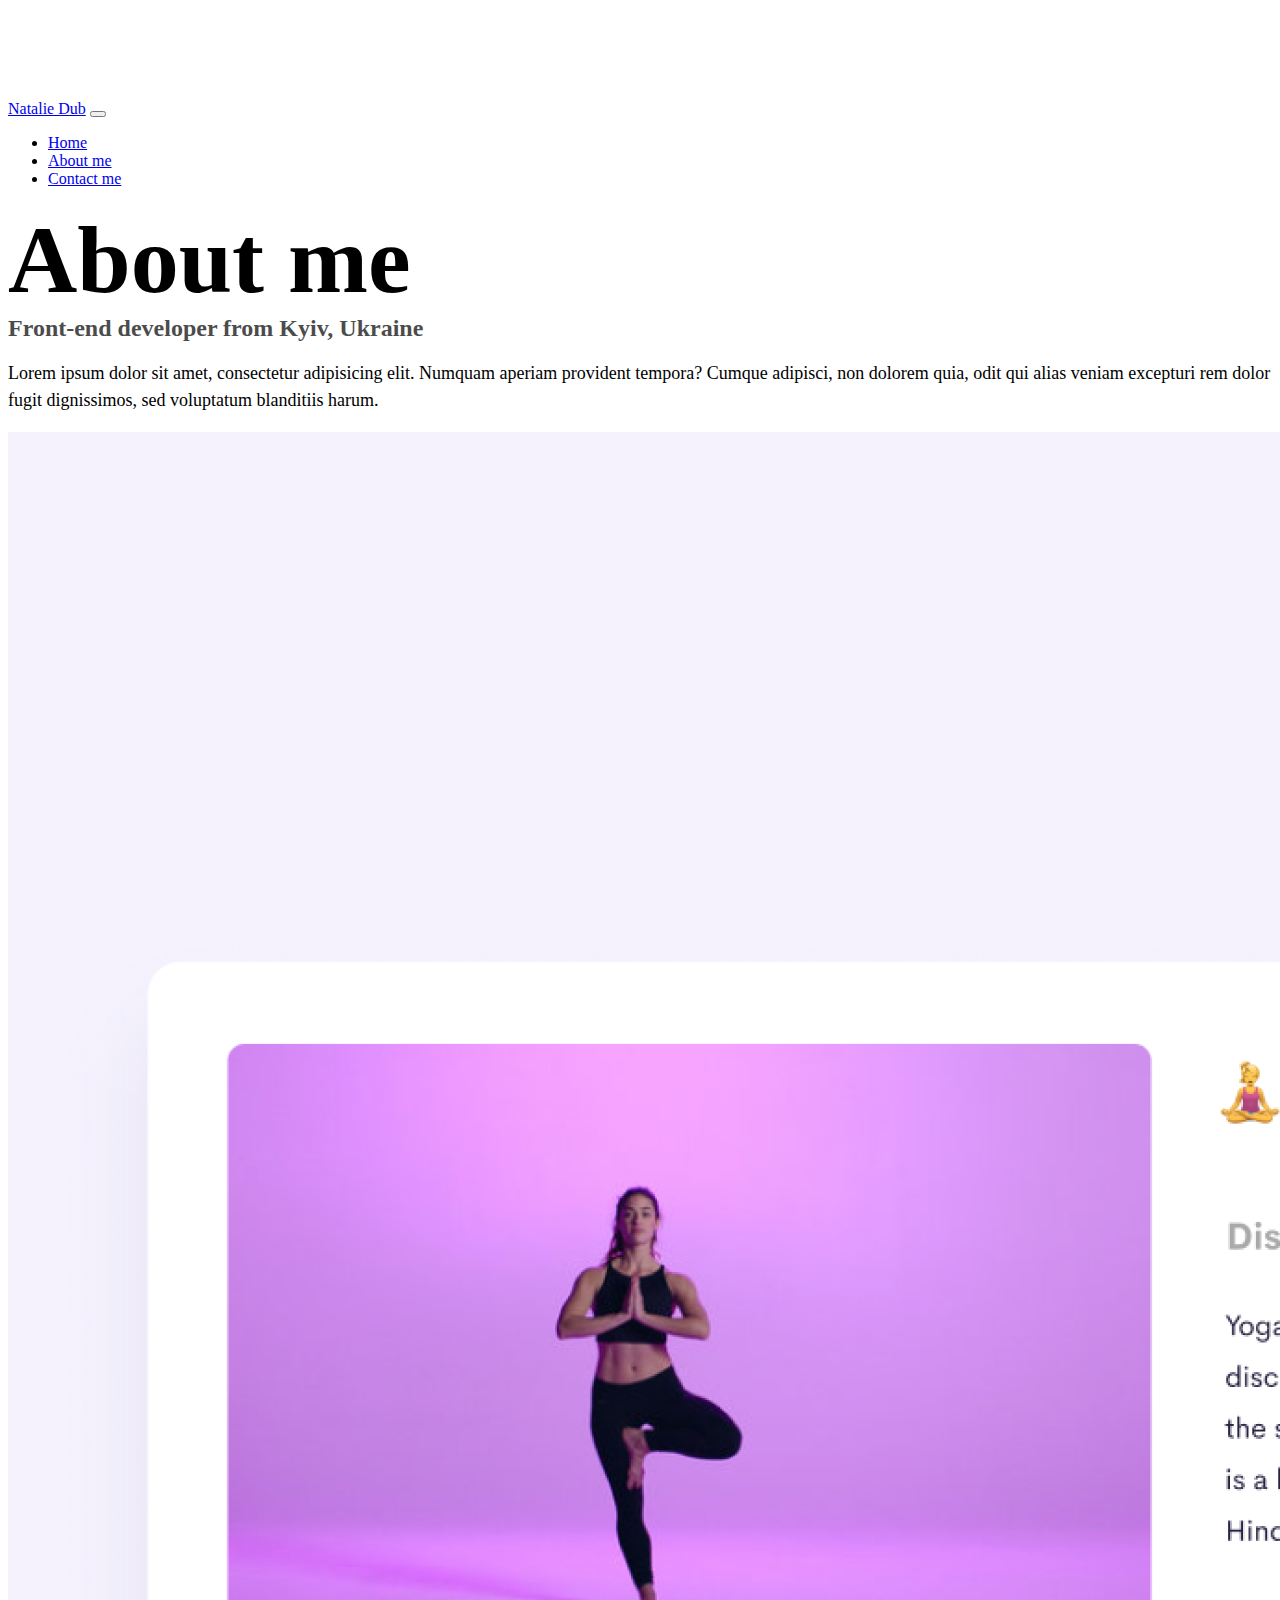
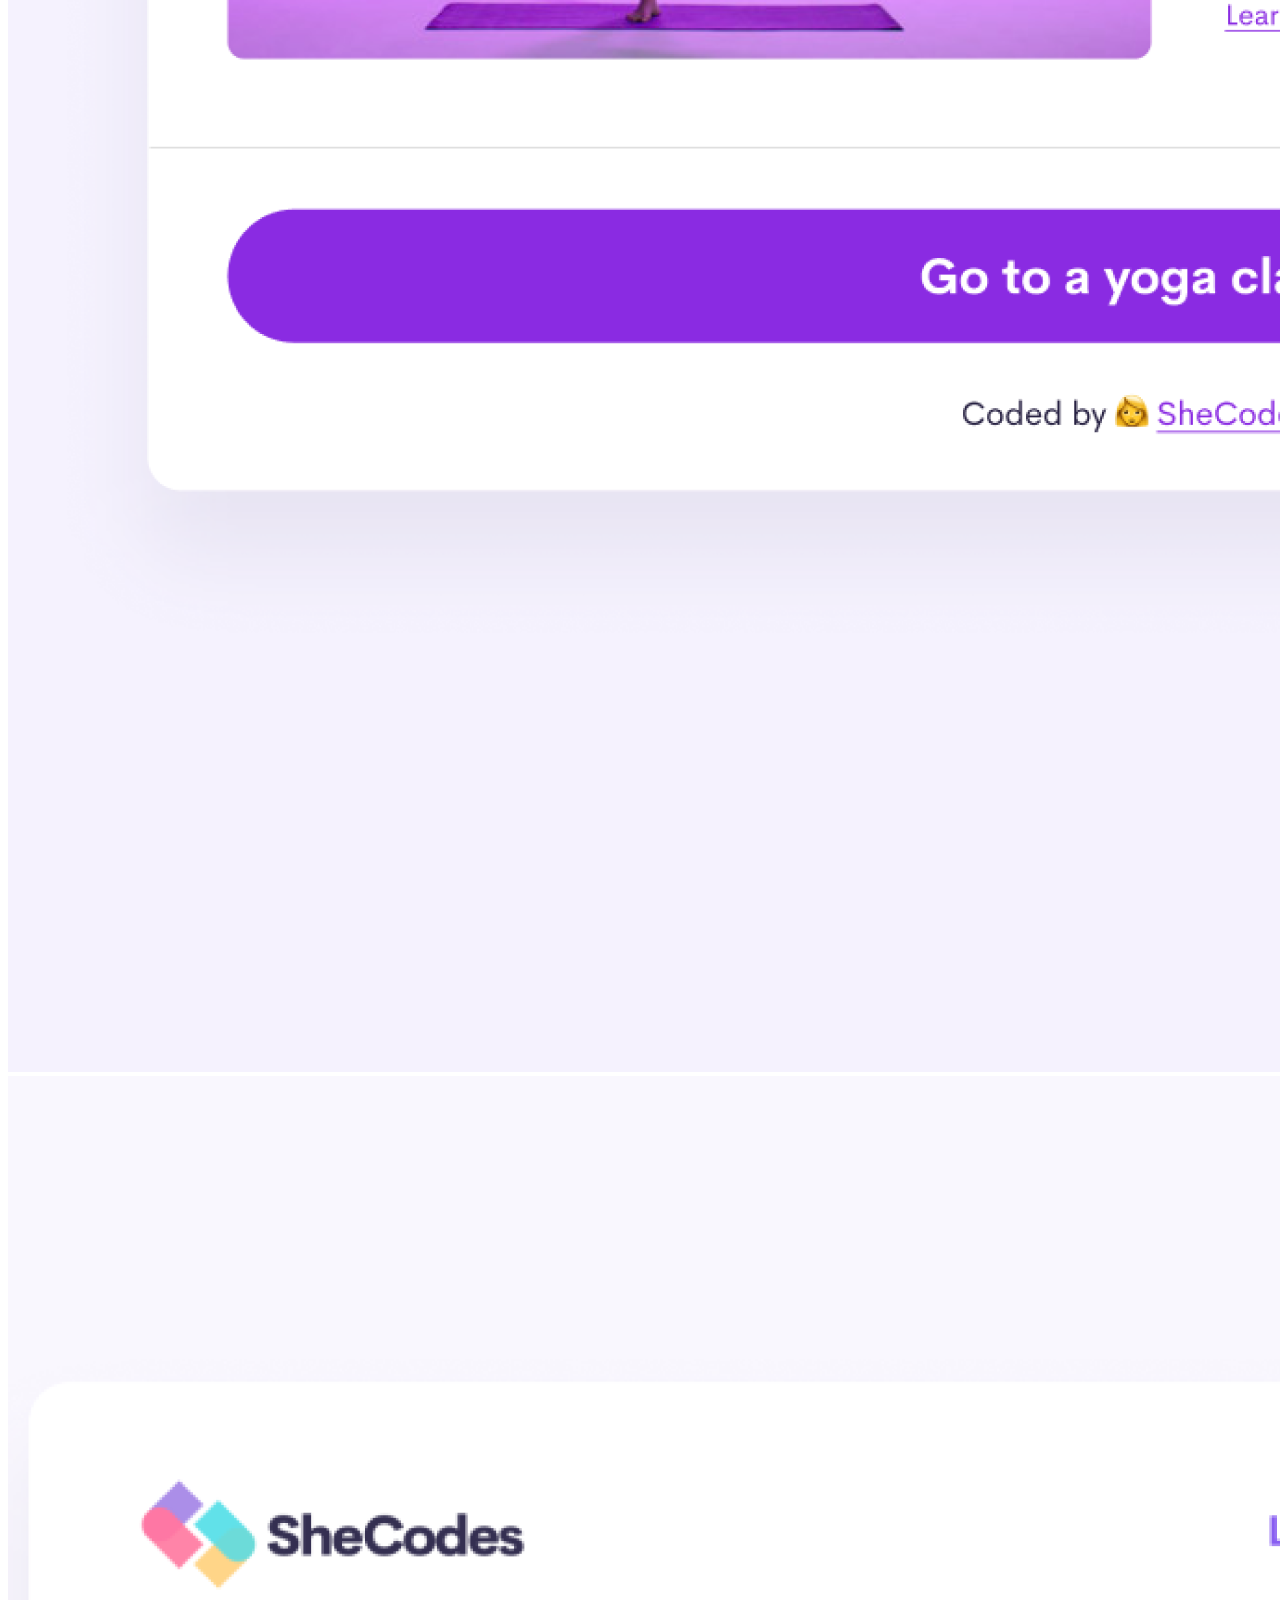
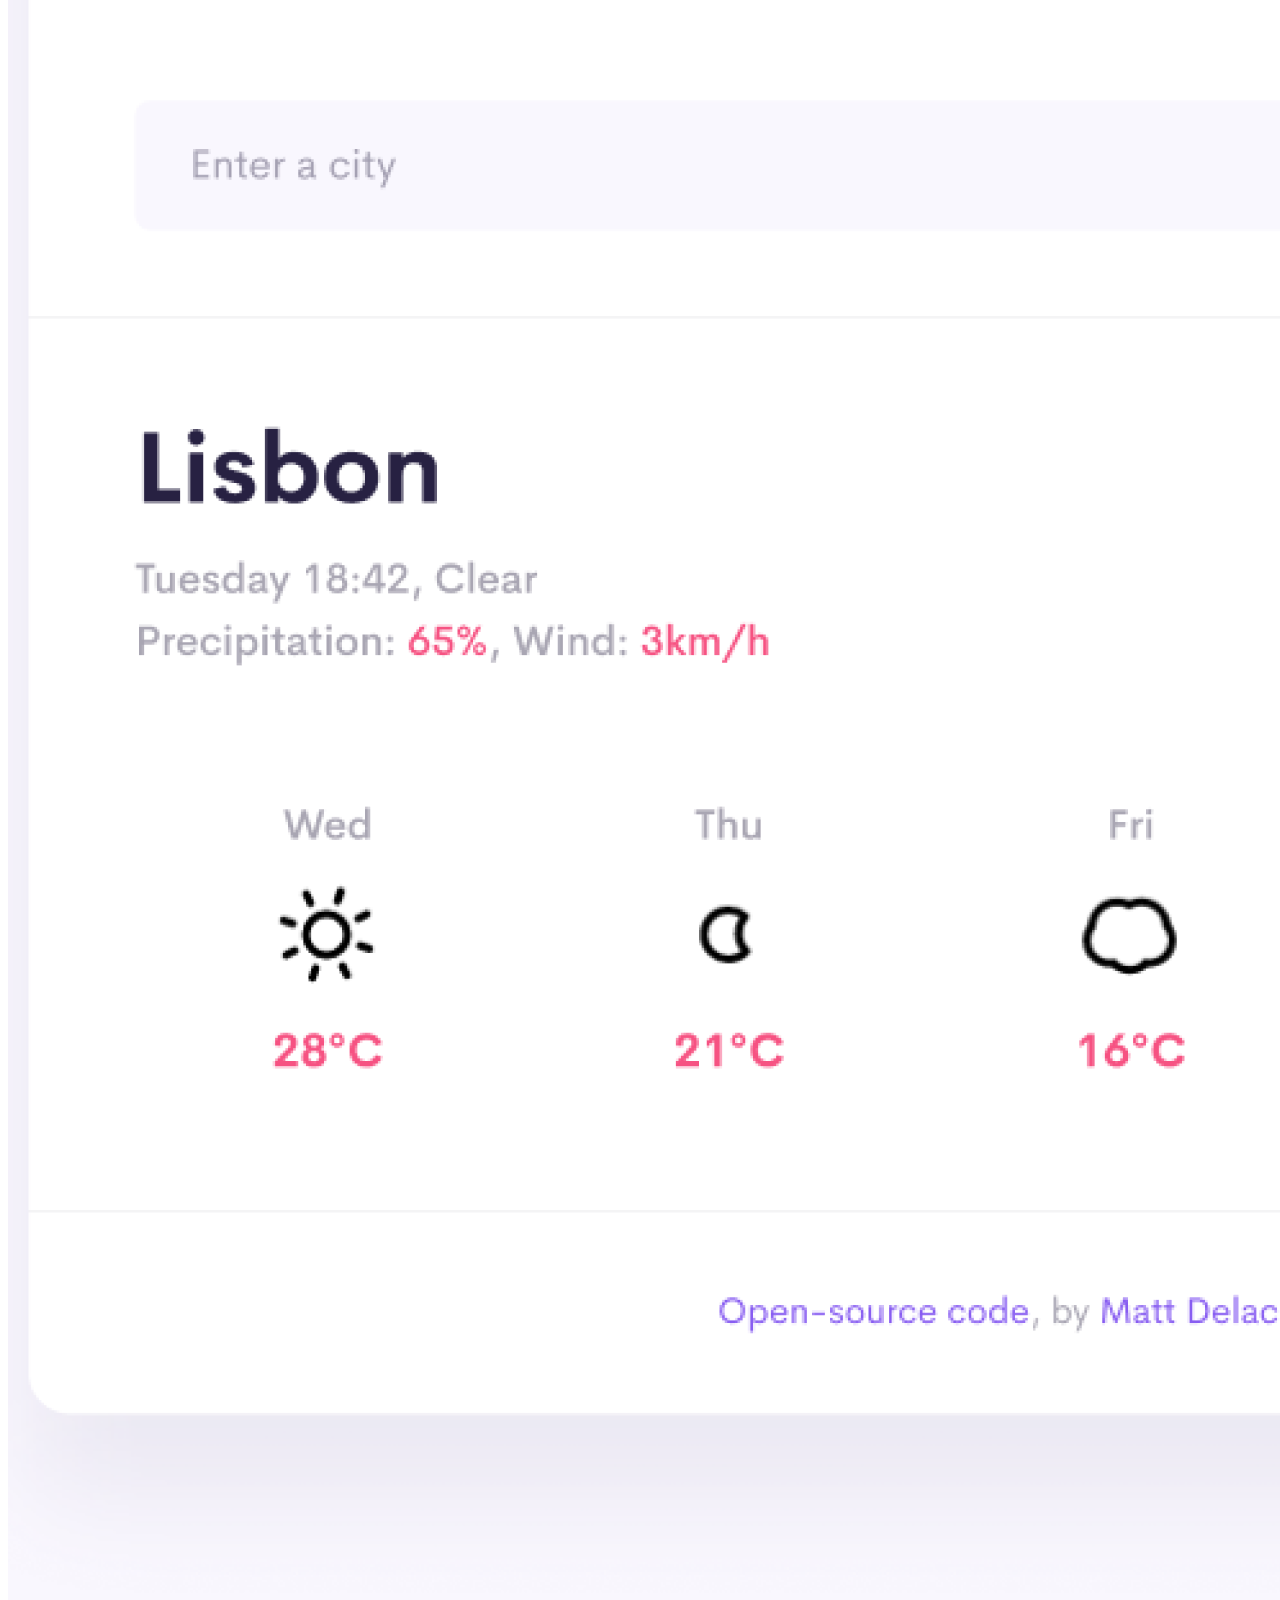
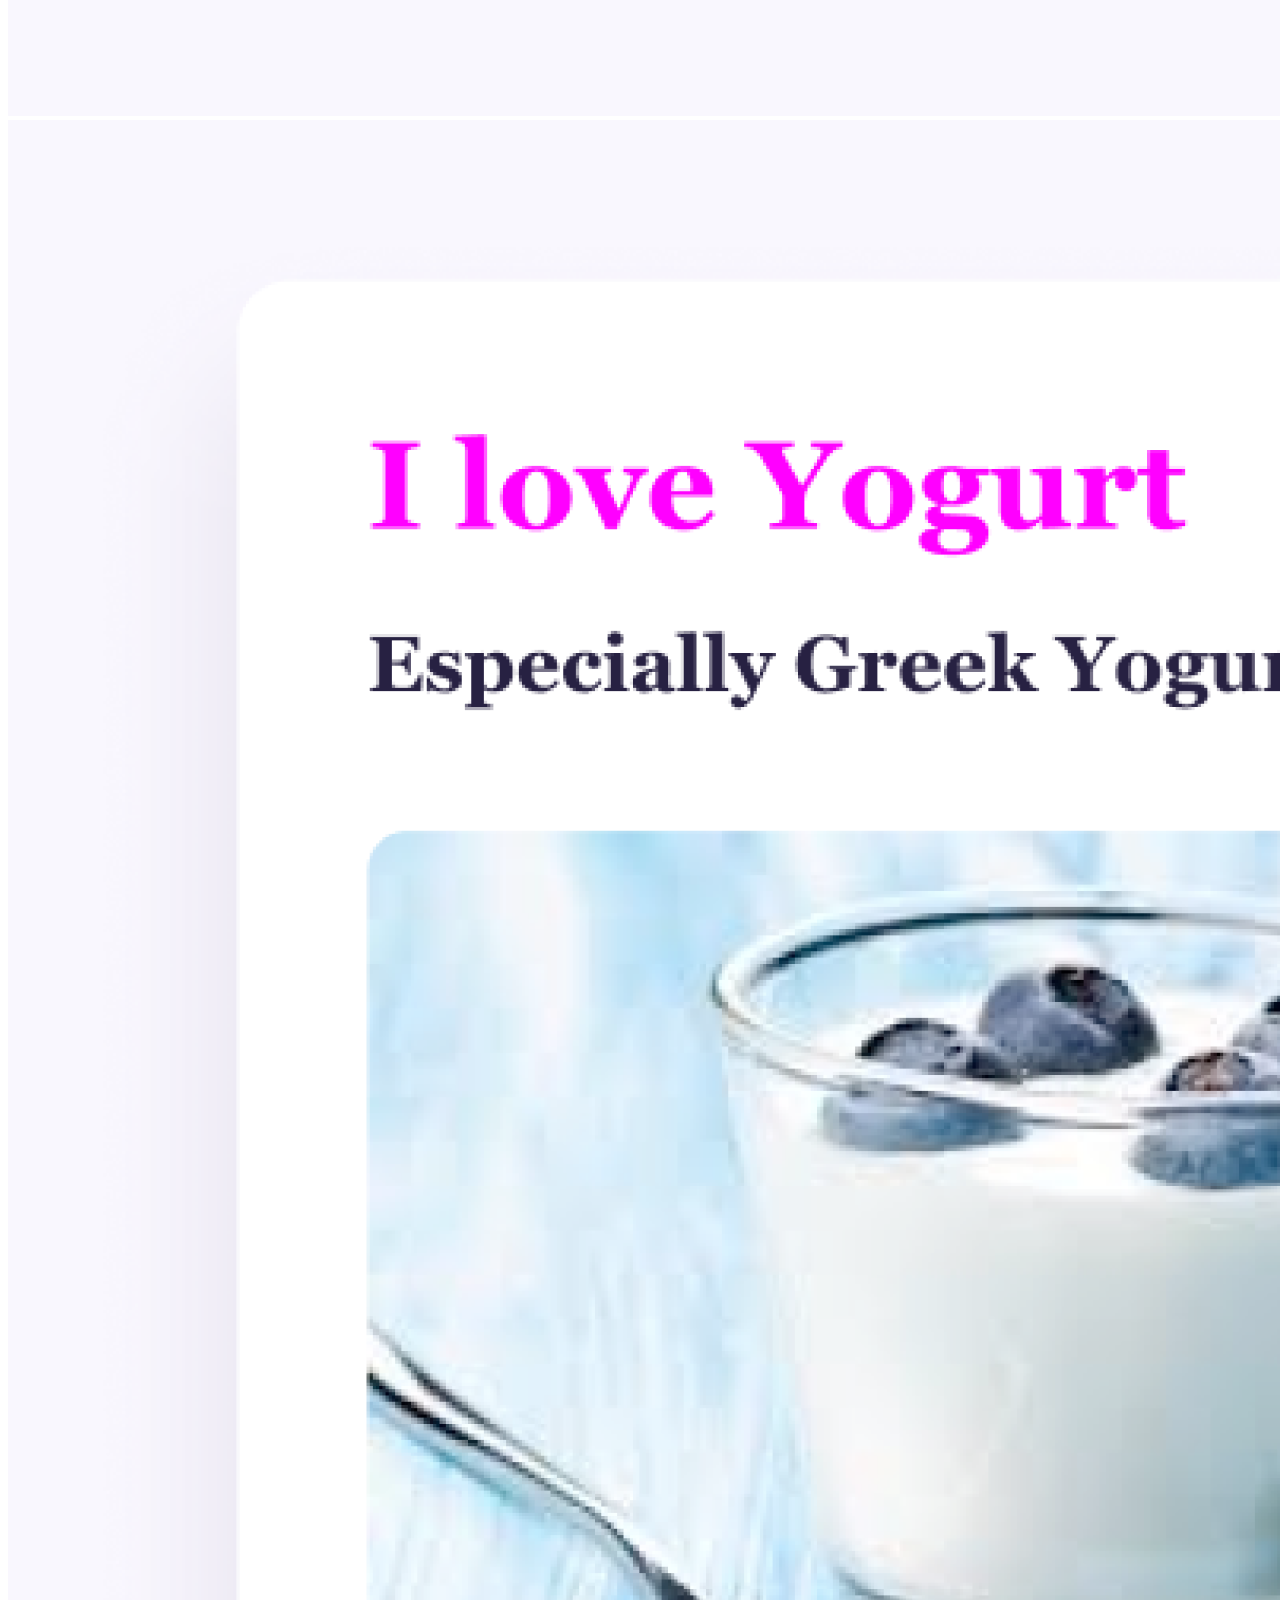
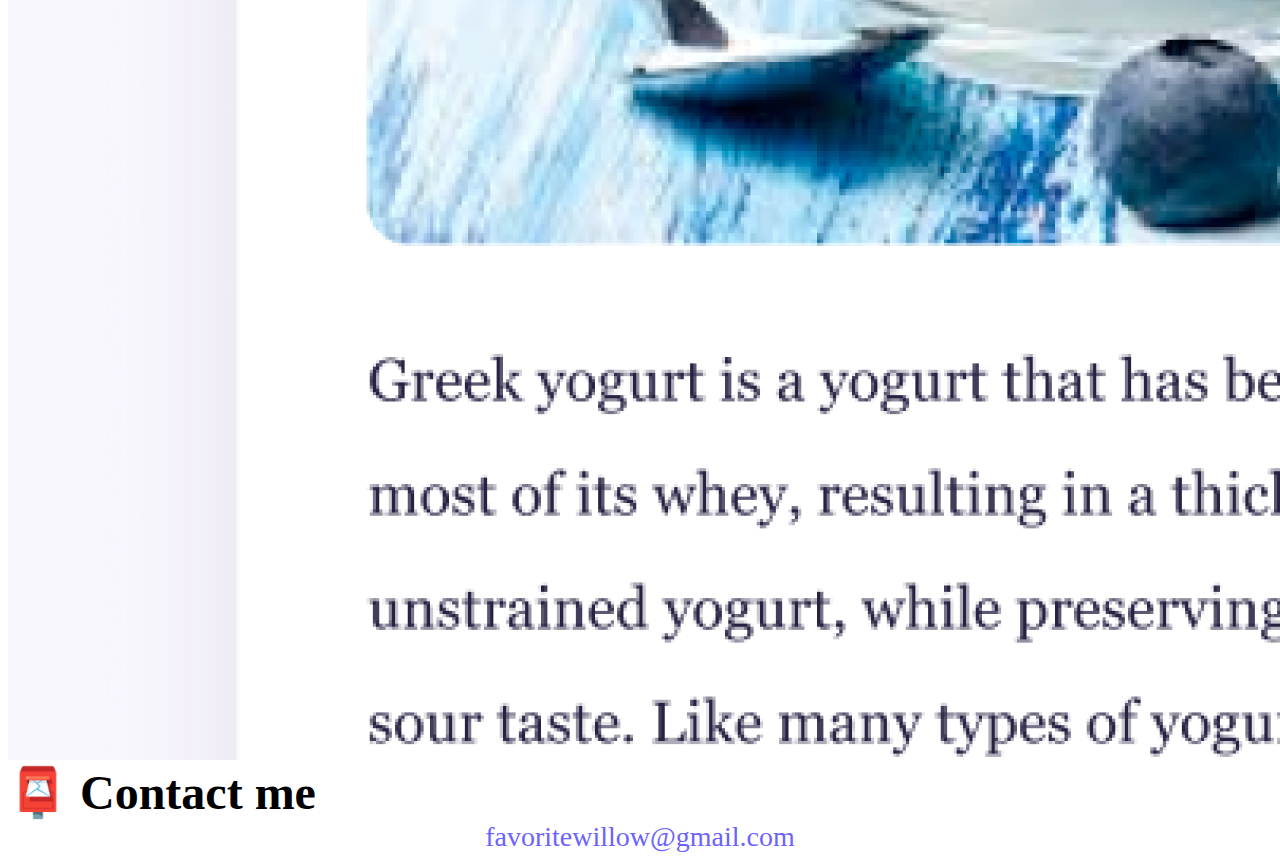
==== about.html @ f878bedc "Added html css" ====
<!DOCTYPE html>
<html lang="en">
  <head>
    <link
      href="https://cdn.jsdelivr.net/npm/bootstrap@5.2.1/dist/css/bootstrap.min.css"
      rel="stylesheet"
      integrity="sha384-iYQeCzEYFbKjA/T2uDLTpkwGzCiq6soy8tYaI1GyVh/UjpbCx/TYkiZhlZB6+fzT"
      crossorigin="anonymous"
    />
    <script
      src="https://cdn.jsdelivr.net/npm/bootstrap@5.2.1/dist/js/bootstrap.bundle.min.js"
      integrity="sha384-u1OknCvxWvY5kfmNBILK2hRnQC3Pr17a+RTT6rIHI7NnikvbZlHgTPOOmMi466C8"
      crossorigin="anonymous"
    ></script>
    <meta charset="UTF-8" />
    <meta http-equiv="X-UA-Compatible" content="IE=edge" />
    <meta name="viewport" content="width=device-width, initial-scale=1.0" />
    <link rel="stylesheet" href="src/style.css" />
    <title>About Natalie Dub</title>
  </head>
  <body>
    <nav class="navbar navbar-expand-lg bg-light fixed-top">
      <div class="container-fluid">
        <a class="navbar-brand" href="about.html">Natalie Dub</a>
        <button
          class="navbar-toggler"
          type="button"
          data-bs-toggle="collapse"
          data-bs-target="#navbarNav"
          aria-controls="navbarNav"
          aria-expanded="false"
          aria-label="Toggle navigation"
        >
          <span class="navbar-toggler-icon"></span>
        </button>
        <div class="collapse navbar-collapse" id="navbarNav">
          <ul class="navbar-nav">
            <li class="nav-item">
              <a class="nav-link active" aria-current="page" href="index.html">
                Home
              </a>
            </li>
            <li class="nav-item">
              <a class="nav-link" href="about.html"> About me </a>
            </li>
            <li class="nav-item">
              <a class="nav-link" href="about.html#contact"> Contact me </a>
            </li>
          </ul>
        </div>
      </div>
    </nav>

    <h1 class="text-center">About me</h1>
    <h3 class="text-center">Front-end developer from Kyiv, Ukraine</h3>
    <p class="text-center mt-4 mb-4">
      Lorem ipsum dolor sit amet, consectetur adipisicing elit. Numquam aperiam
      provident tempora? Cumque adipisci, non dolorem quia, odit qui alias
      veniam excepturi rem dolor fugit dignissimos, sed voluptatum blanditiis
      harum.
    </p>
    <div class="container">
      <div class="row">
        <div class="col-md-4 mb-4">
          <img
            src="images/yoga.png"
            class="img-fluid rounded p-2 border border-light shadow-sm"
          />
        </div>
        <div class="col-md-4 mb-4">
          <img
            src="images/weather.png"
            class="img-fluid rounded p-2 border border-light shadow-sm"
          />
        </div>
        <div class="col-md-4 mb-4">
          <img
            src="images/yogurt.png"
            class="img-fluid rounded p-2 border border-light shadow-sm"
          />
        </div>
      </div>
    </div>
    <div id="contact" class="mt-4">
      <h2 class="text-center">📮 Contact me</h2>
      <a href="mailto:favoritewillow@gmail.com" class="email-link mb-4">
        favoritewillow@gmail.com
      </a>
    </div>
  </body>
</html>
---- src/style.css ----
:root {
  --primary-color: #6c63ff;
  --secondary-color: #f5f2fe;
  --box-shadow: 0 5px 10px rgba(0, 0, 0, 0.3);
}

body {
  margin-top: 100px;
  max-width: 100%;
}

h1,
h2,
h3 {
  margin: 0;
}

h1 {
  font-size: 96px;
}

h2 {
  font-size: 48px;
}

h3 {
  font-size: 24px;
  opacity: 0.7;
}

p {
  font-size: 18px;
  line-height: 1.5;
}

.navigation-links {
  display: flex;
  margin-top: 40px;
  justify-content: center;
}

.navigation-links a {
  margin: 20px;
  border-radius: 4px;
  padding: 20px 15px;
  text-decoration: none;
  text-transform: capitalize;
}

.contact-link {
  background: var(--primary-color);
  box-shadow: var(--box-shadow);
  color: white;
}

.about-link {
  color: var(--primary-color);
  border: 1px solid var(--primary-color);
}

.homepage-link {
  color: var(--primary-color);
  text-align: center;
  display: block;
}

/*.about-paragraphs {
  display: flex;
  margin: 30px 0;
}

.about-paragraphs p {
  margin: 10px;
}*/

.email-link {
  display: flex;
  justify-content: center;
  color: var(--primary-color);
  font-size: 28px;
  text-decoration: none;
}

.email-link:hover {
  text-decoration: underline;
}

.primary-link {
  background: var(--primary-color);
  border-radius: 5px;
  box-shadow: var(--box-shadow);
  color: white;
  padding: 20px 15px;
  text-decoration: none;
  text-transform: capitalize;
}
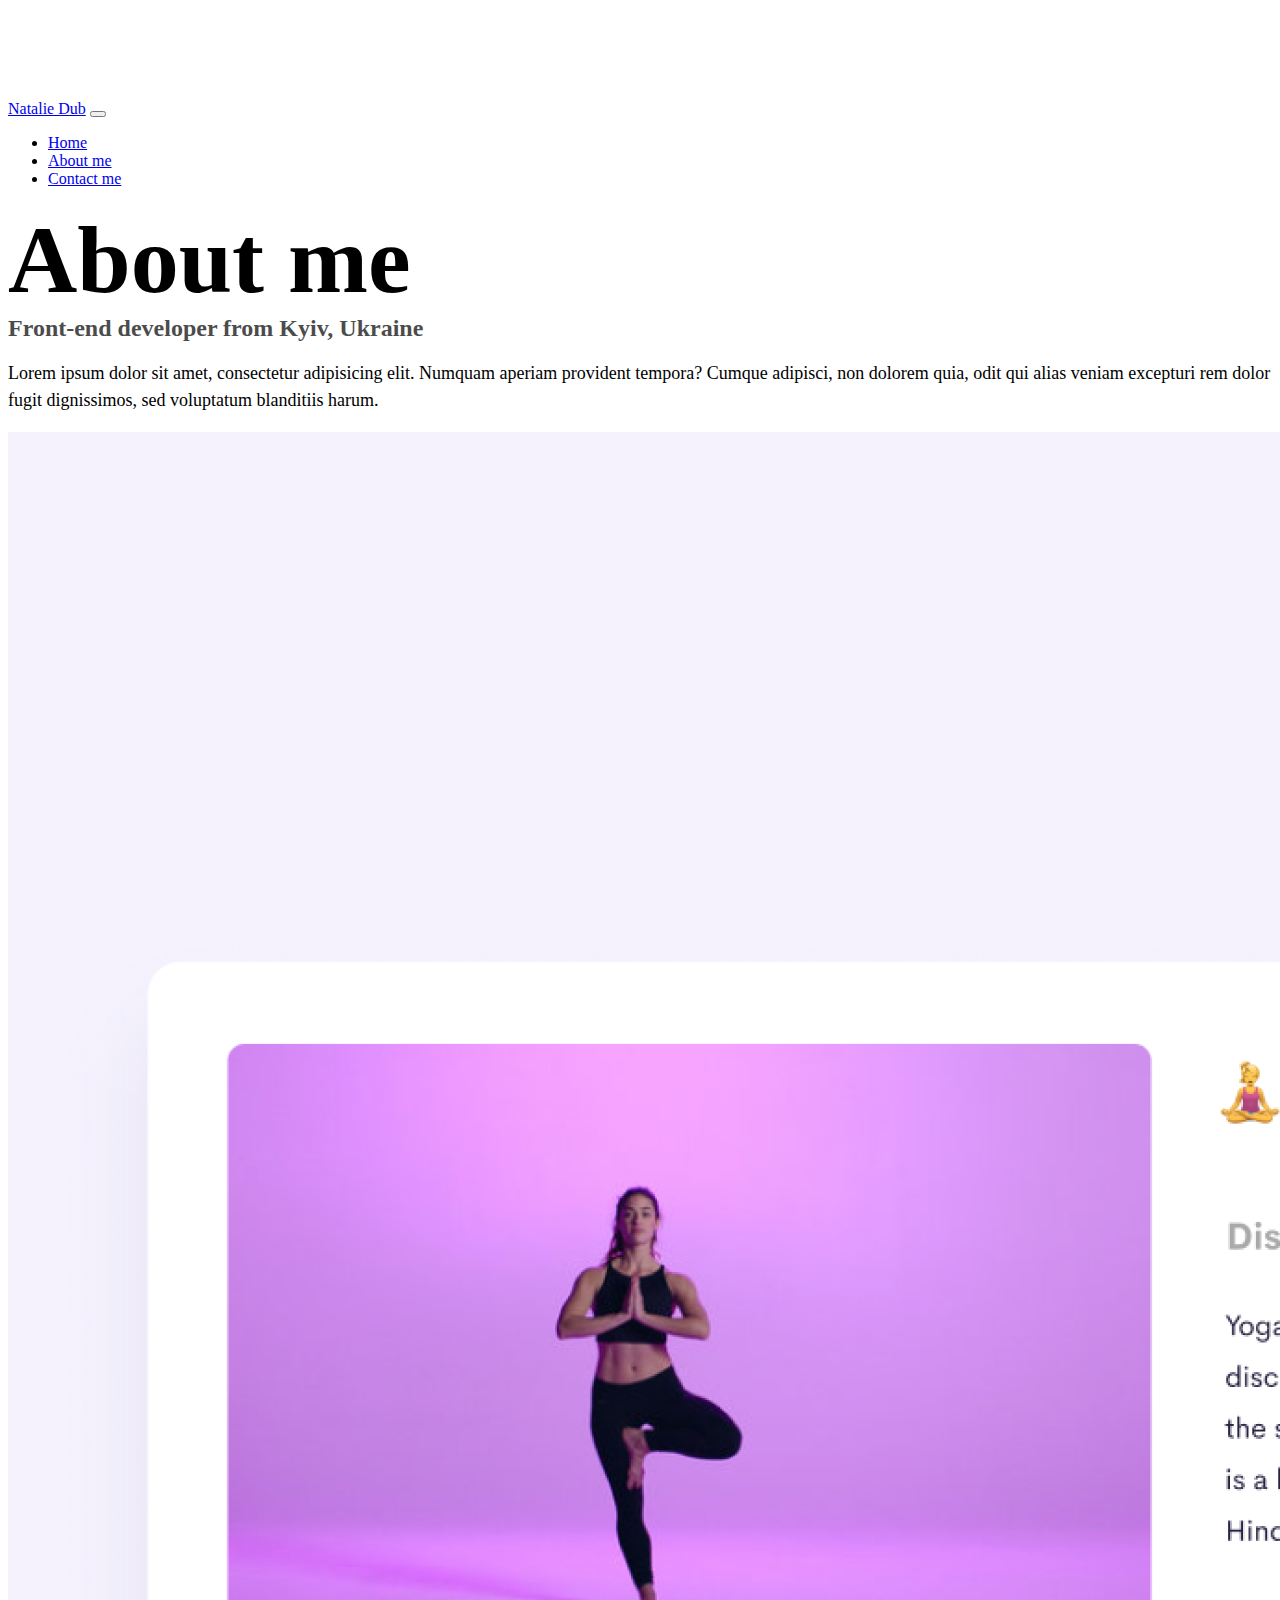
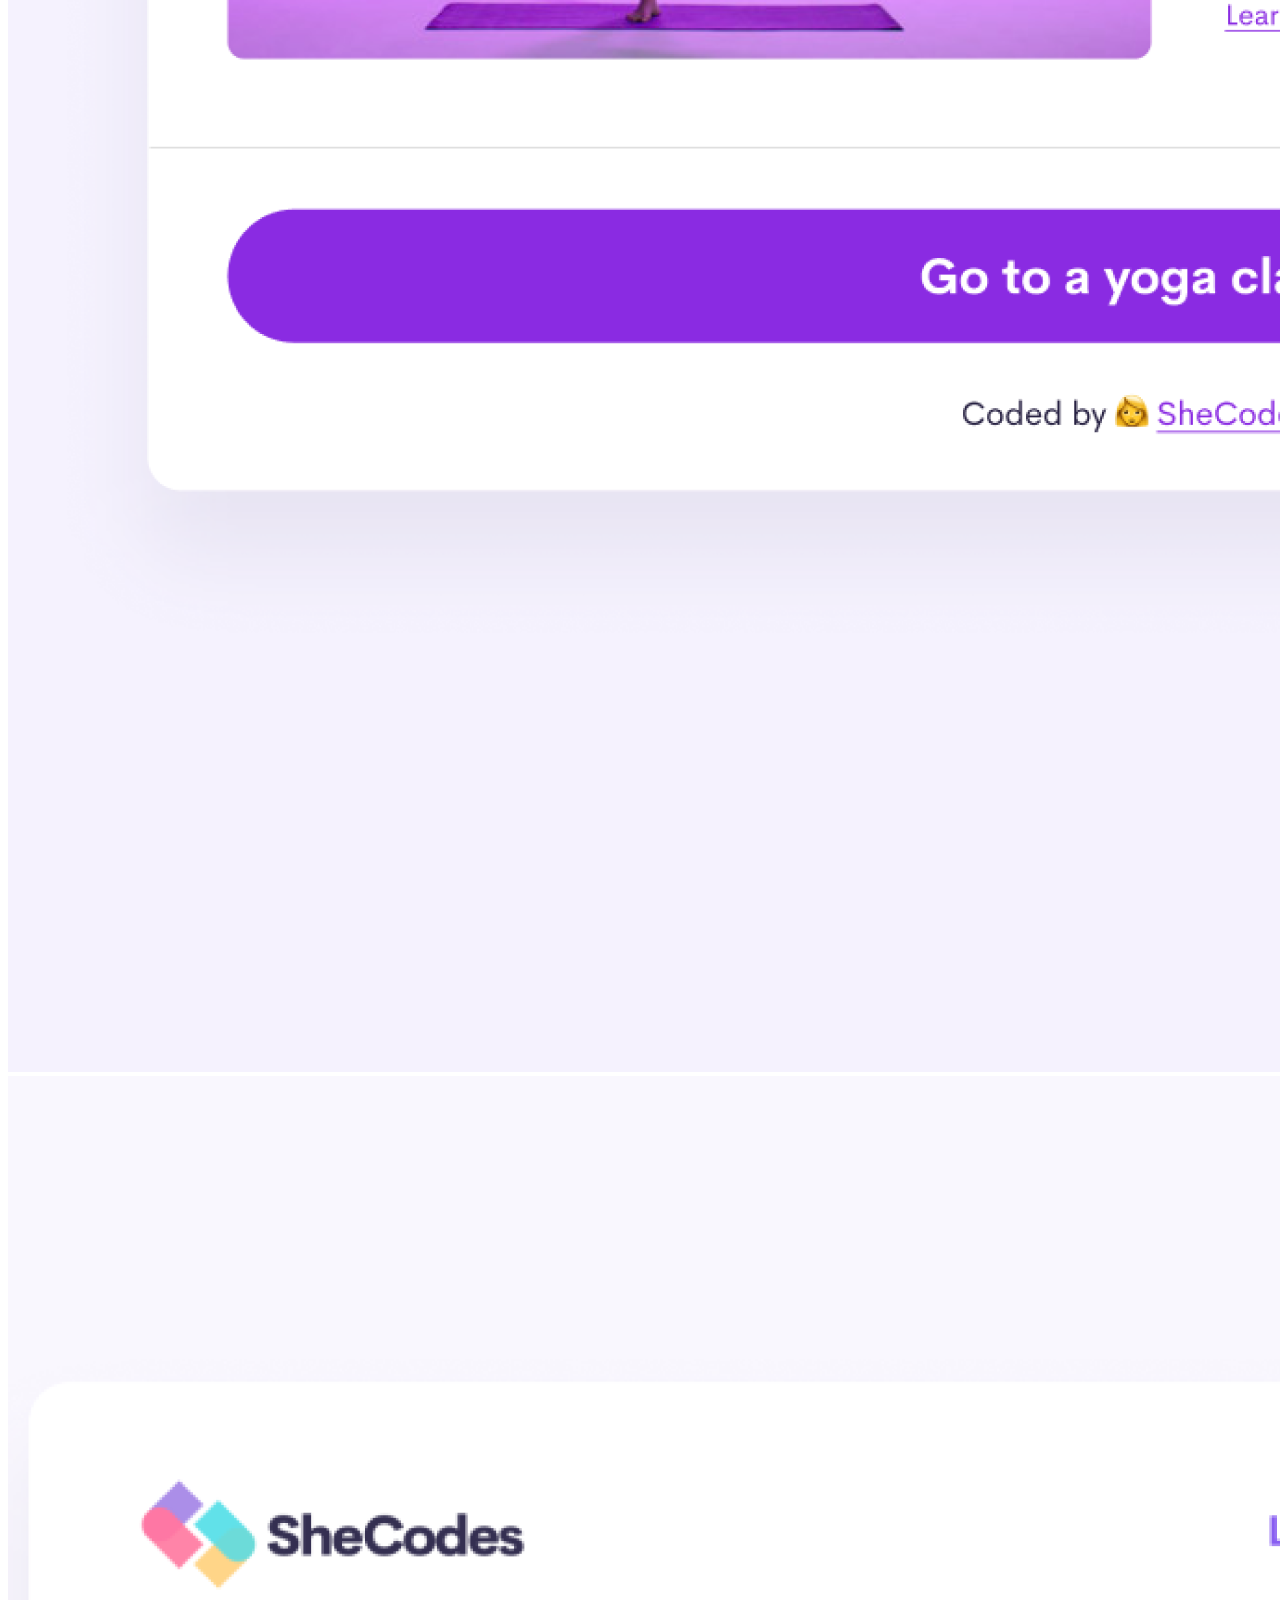
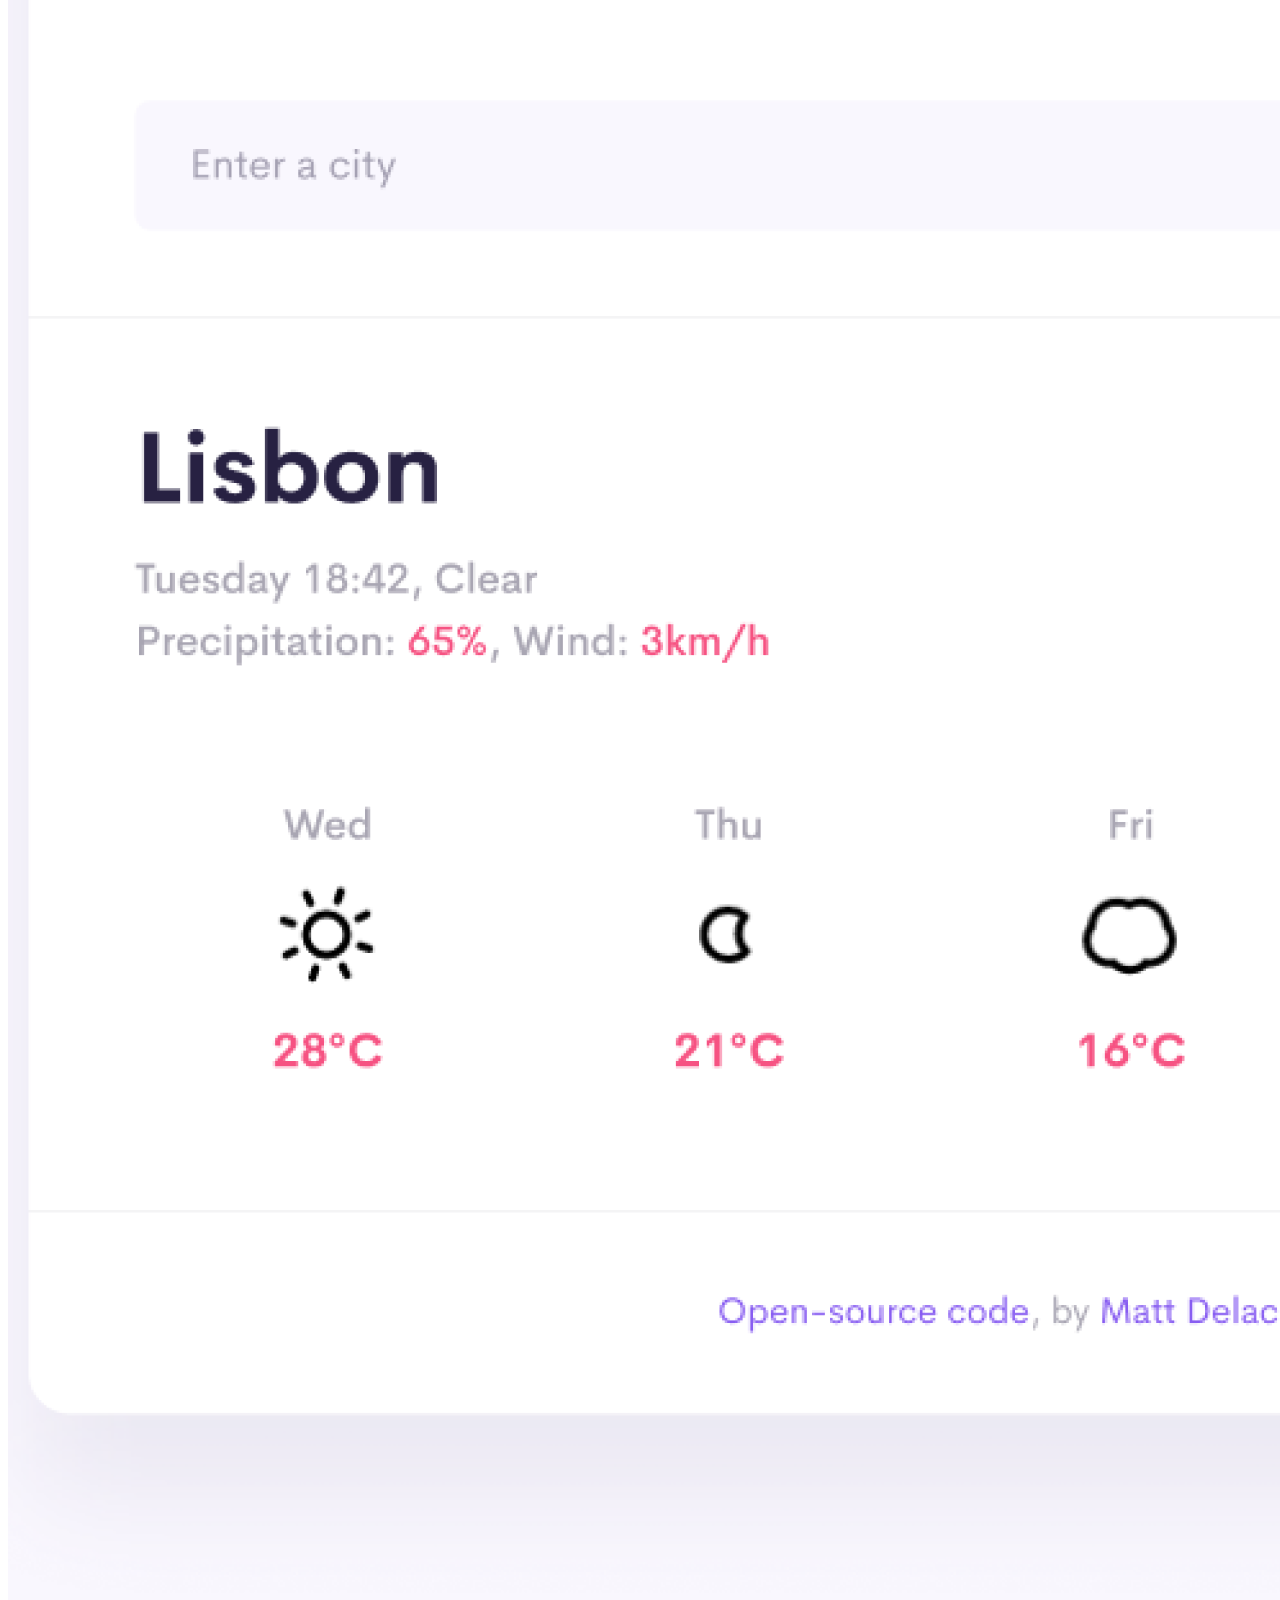
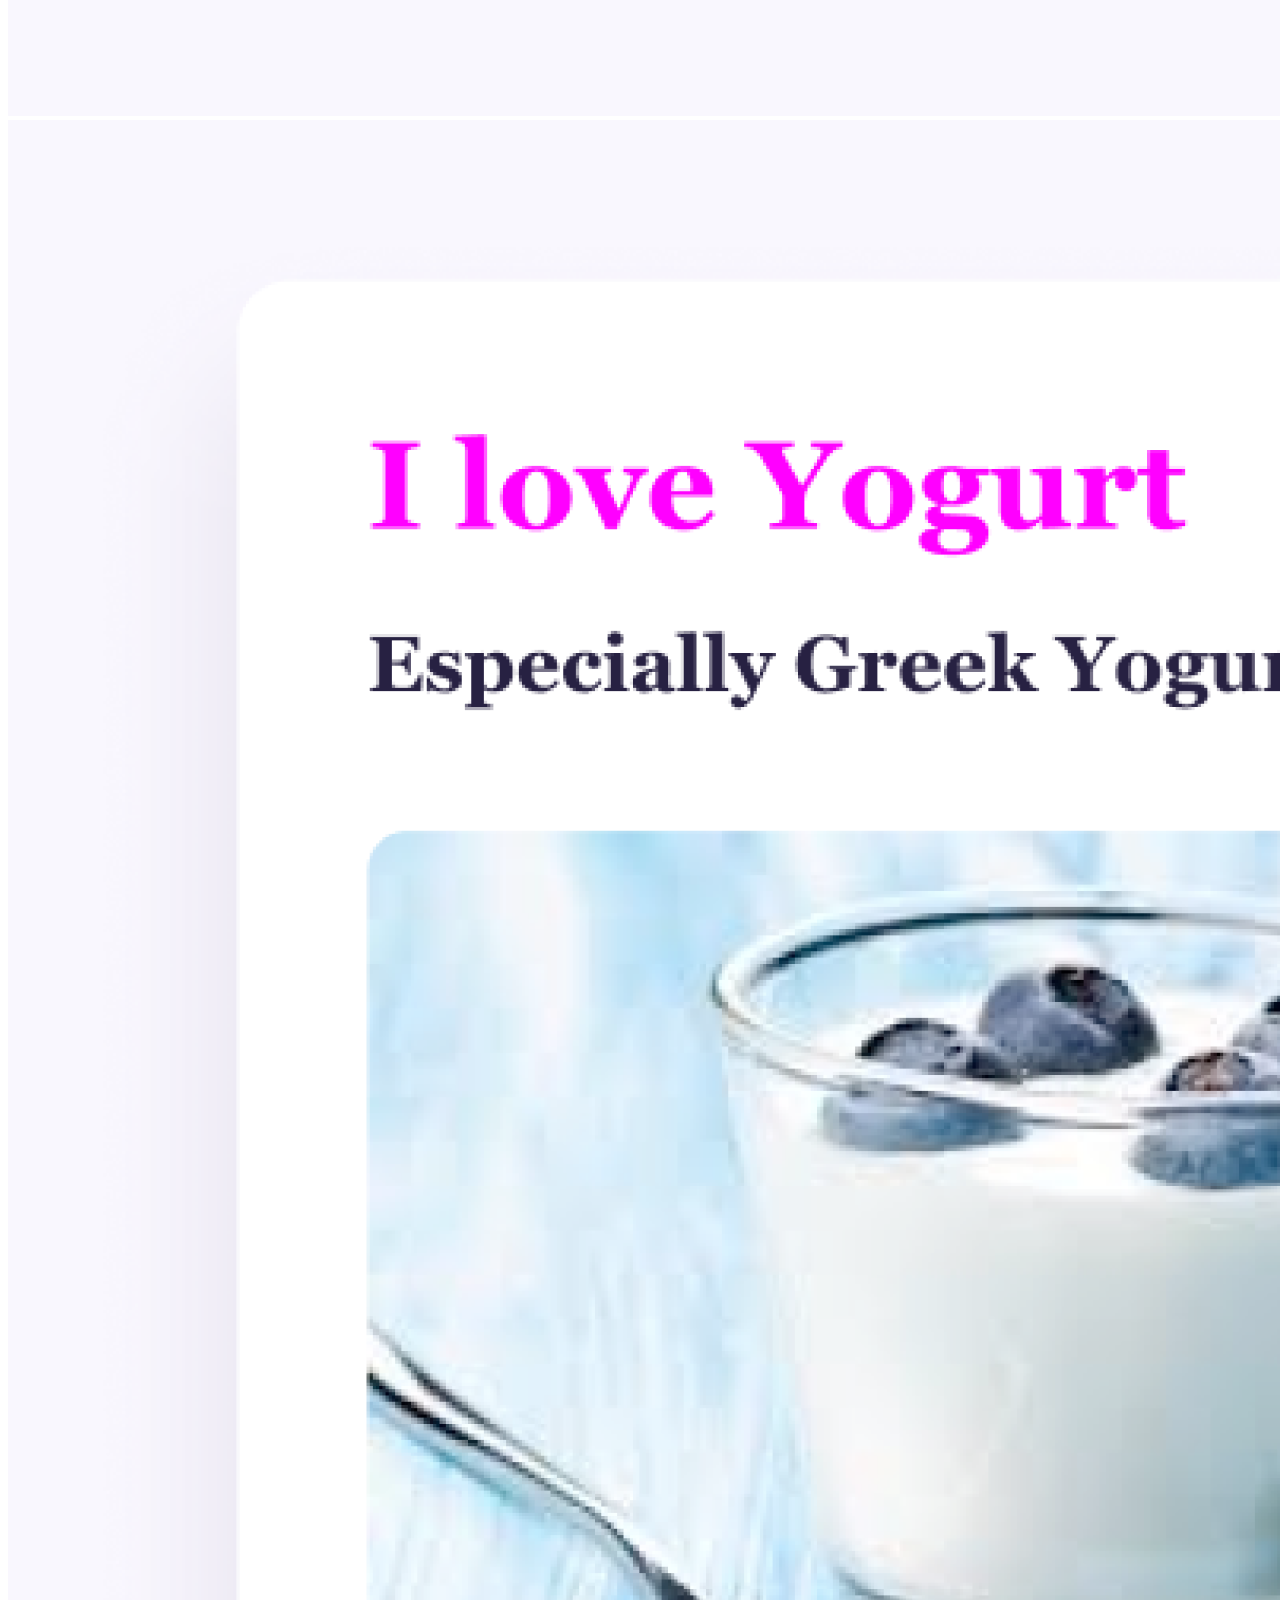
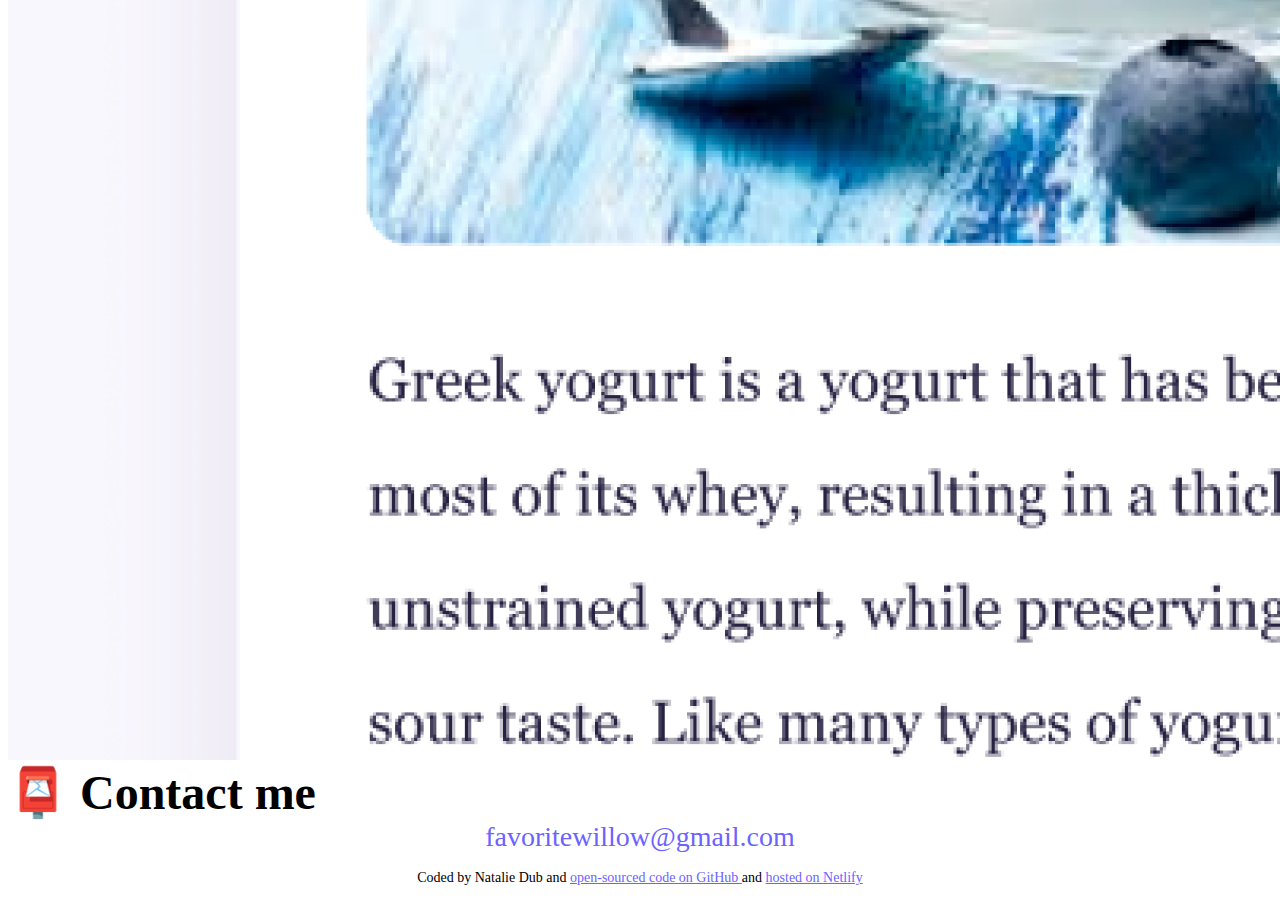
==== commit 4be8d766: "added footer to about.html" ====
--- a/about.html
+++ b/about.html
@@ -87,5 +87,17 @@
         favoritewillow@gmail.com
       </a>
     </div>
+     <footer>
+       <p class="footer">
+            Coded by Natalie Dub and
+            <a href="https://github.com/favoritewillow/About-me.git" target="_blank">
+              open-sourced code on GitHub
+            </a>
+            and
+            <a href="https://nimble-dango-e8857e.netlify.app" target="_blank">
+              hosted on Netlify
+            <a>           
+          </p>
+    </footer>
   </body>
 </html>
--- a/src/style.css
+++ b/src/style.css
@@ -33,9 +33,15 @@
   line-height: 1.5;
 }
 
+footer {
+  width: 100%;
+  text-align: center;
+}
+
 .navigation-links {
   display: flex;
   margin-top: 40px;
+  margin-bottom: 40px;
   justify-content: center;
 }
 
@@ -64,15 +70,6 @@
   display: block;
 }
 
-/*.about-paragraphs {
-  display: flex;
-  margin: 30px 0;
-}
-
-.about-paragraphs p {
-  margin: 10px;
-}*/
-
 .email-link {
   display: flex;
   justify-content: center;
@@ -94,3 +91,70 @@
   text-decoration: none;
   text-transform: capitalize;
 }
+
+.link {
+  margin-top: 50px;
+}
+
+.footer {
+  font-size: 14px;
+}
+
+.footer a {
+  color: var(--primary-color);
+}
+@media (max-width: 768px) {
+  body {
+    margin-top: 60px;
+  }
+
+  h1 {
+    font-size: 46px;
+  }
+
+  h2 {
+    font-size: 36px;
+    text-align: center;
+  }
+
+  h3,
+  p {
+    font-size: 18px;
+  }
+
+  p {
+    text-align: justify;
+    line-height: 1.2;
+  }
+
+  img {
+    object-fit: cover;
+  }
+
+  .primary-link {
+    display: flex;
+    justify-content: center;
+    font-size: 14px;
+    margin: 0px 50px;
+    padding: 10px 5px;
+  }
+
+  .link {
+    margin-top: 20px;
+  }
+
+  .navigation-links {
+    margin-top: 20px;
+    margin-bottom: 20px;
+  }
+
+  .navigation-links a {
+    font-size: 14px;
+    margin: 20px;
+    padding: 15px 10px;
+  }
+
+  .footer {
+    text-align: center;
+  }
+}
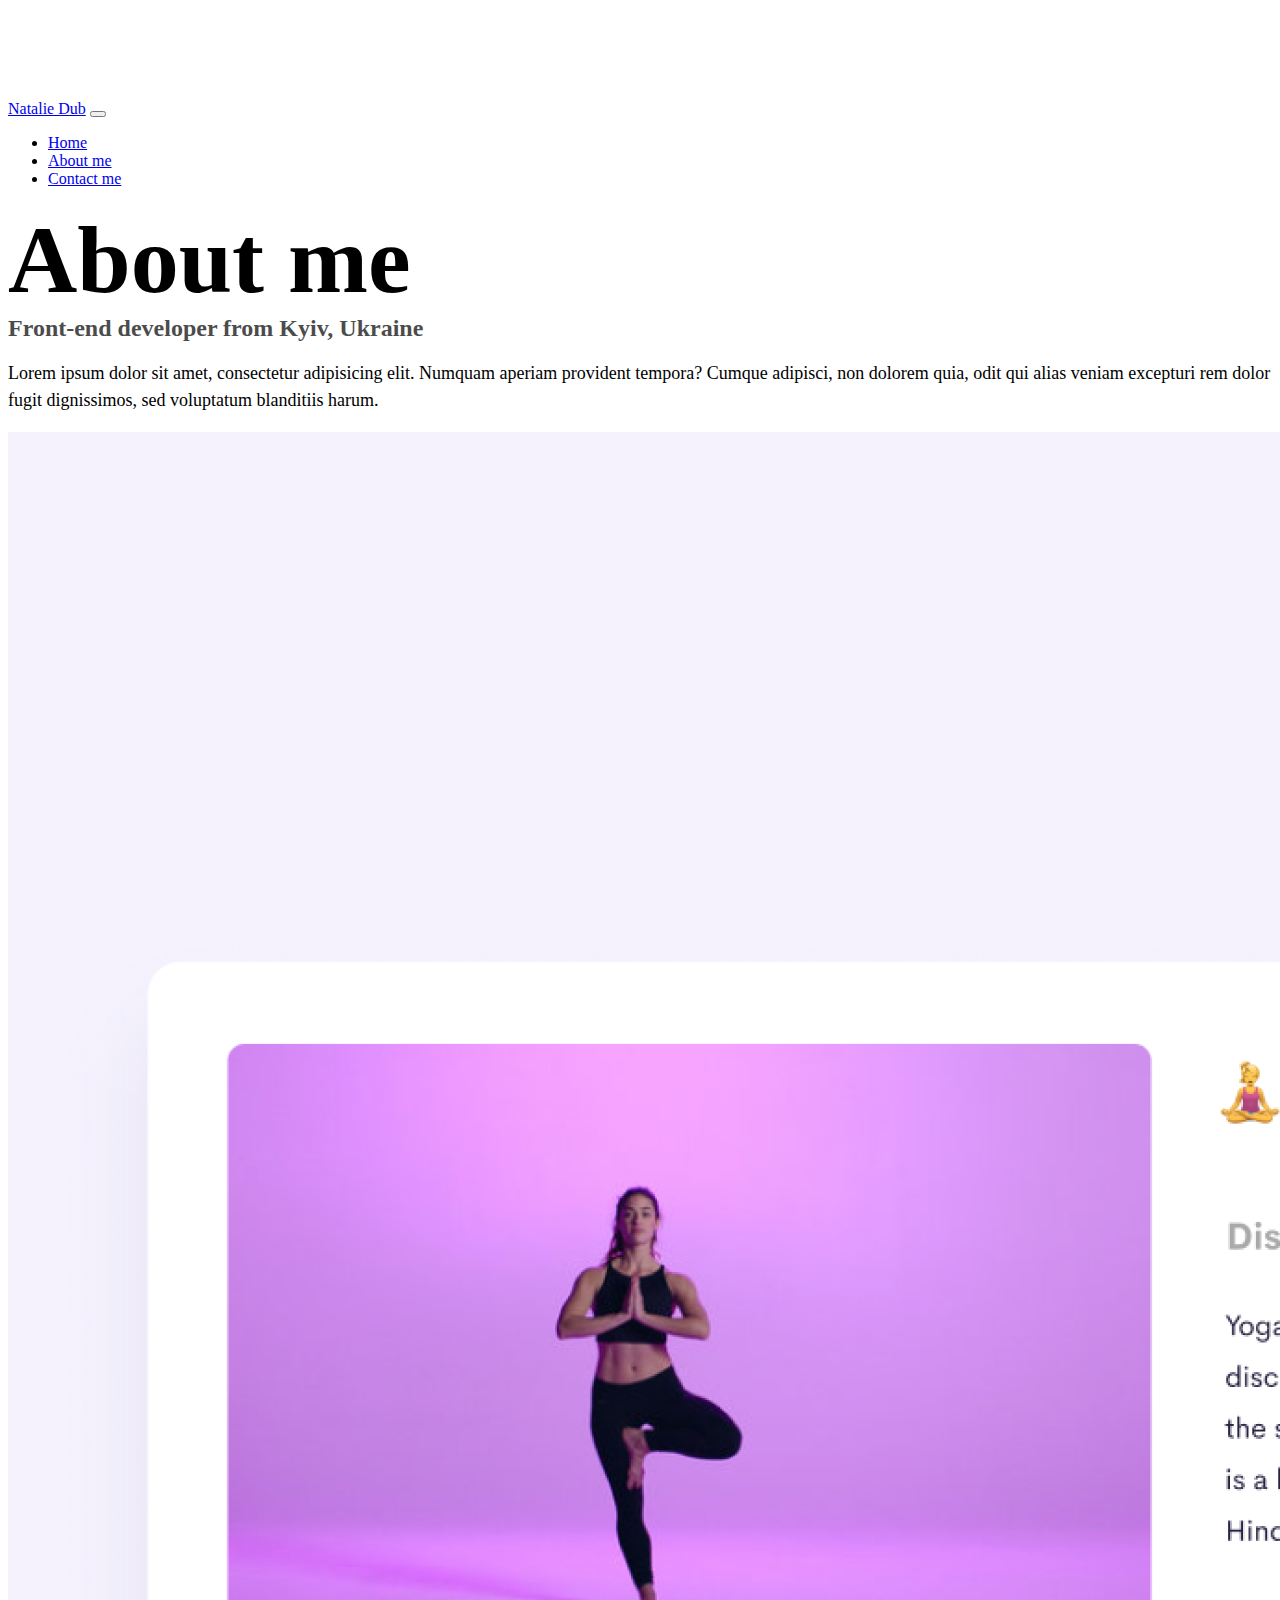
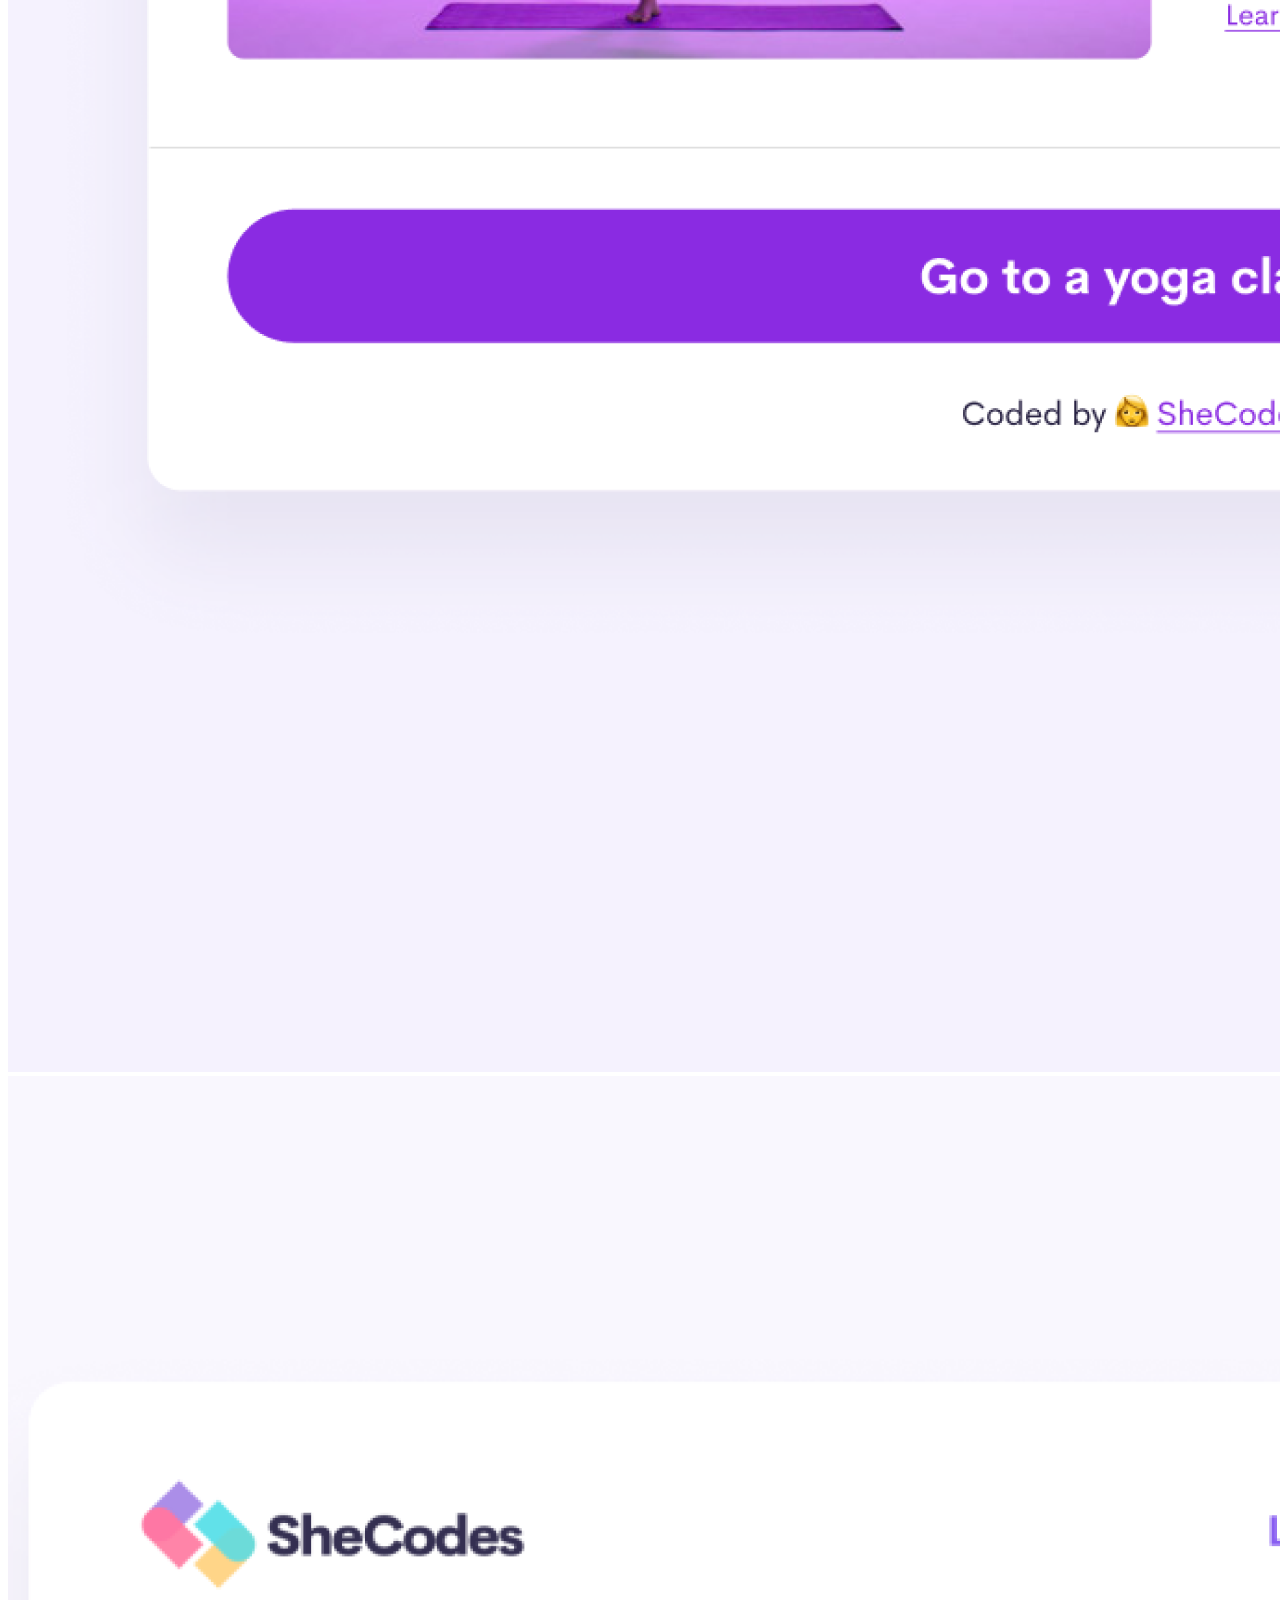
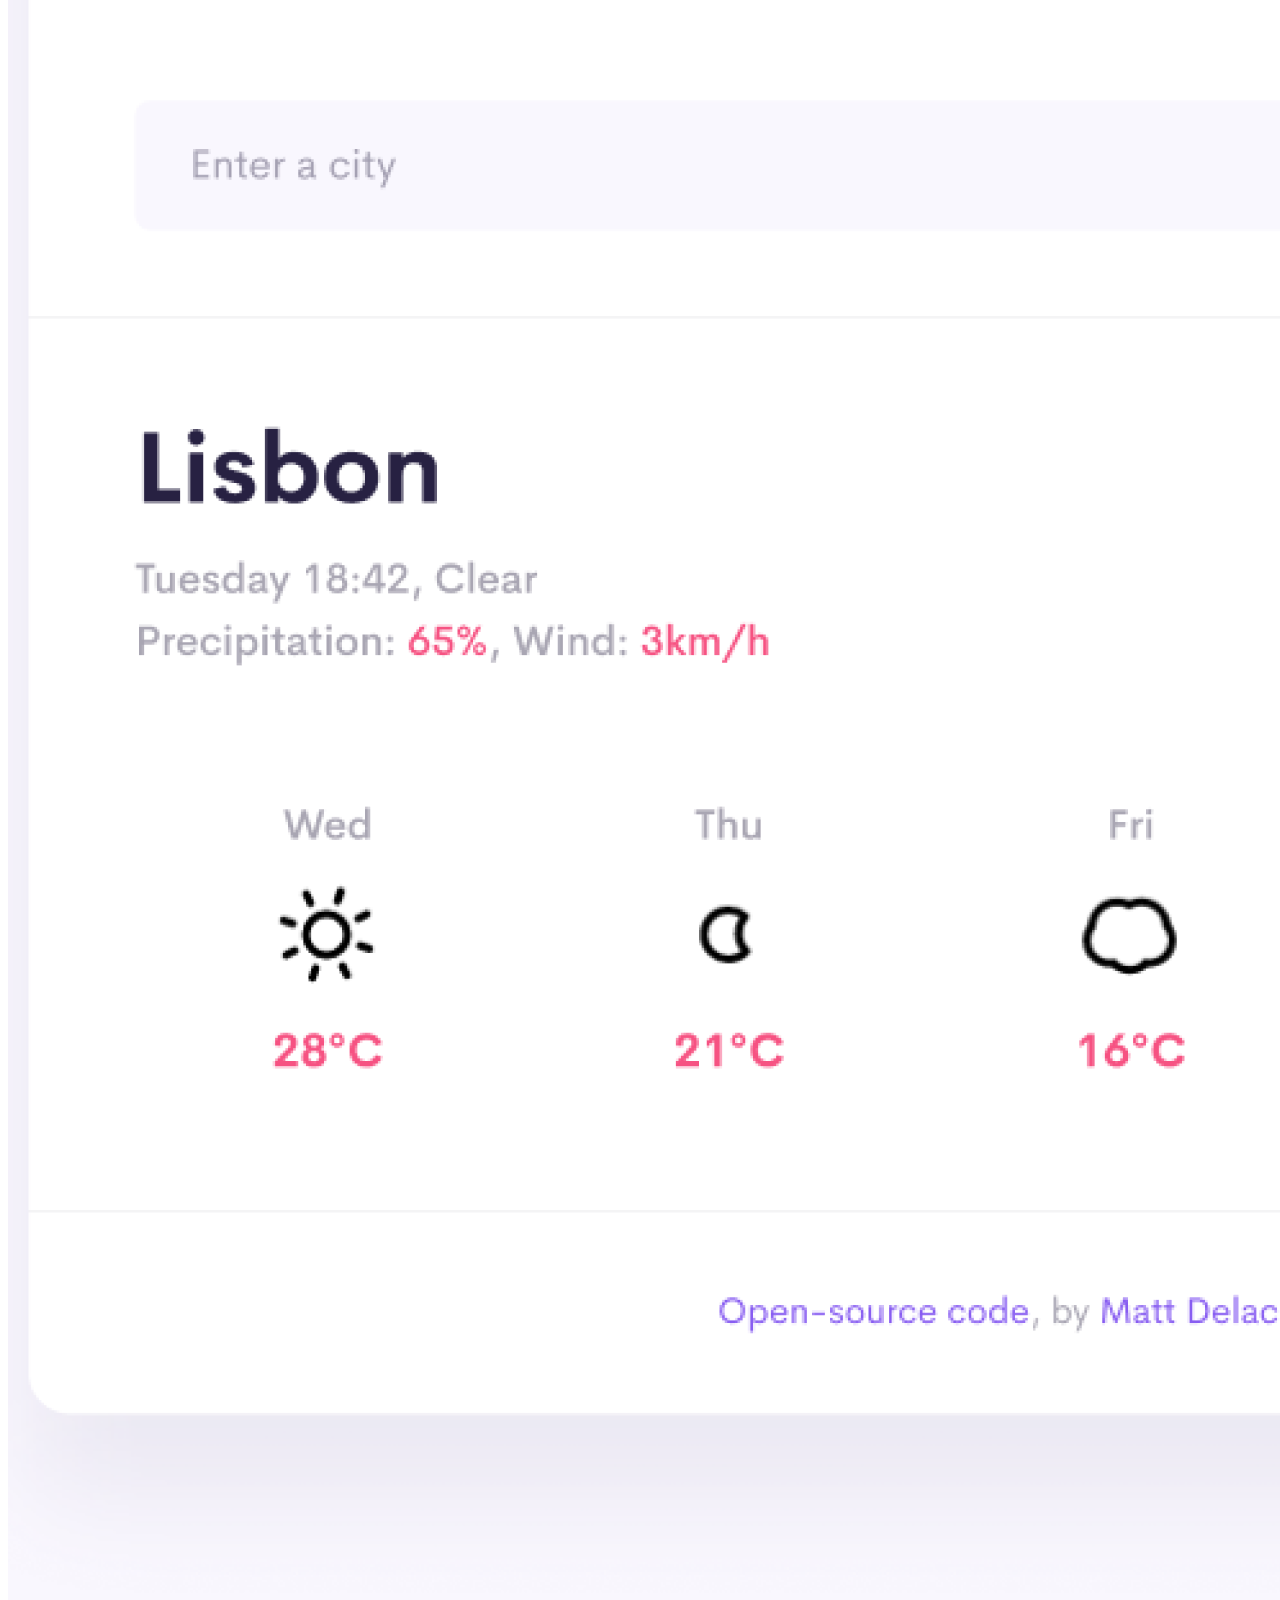
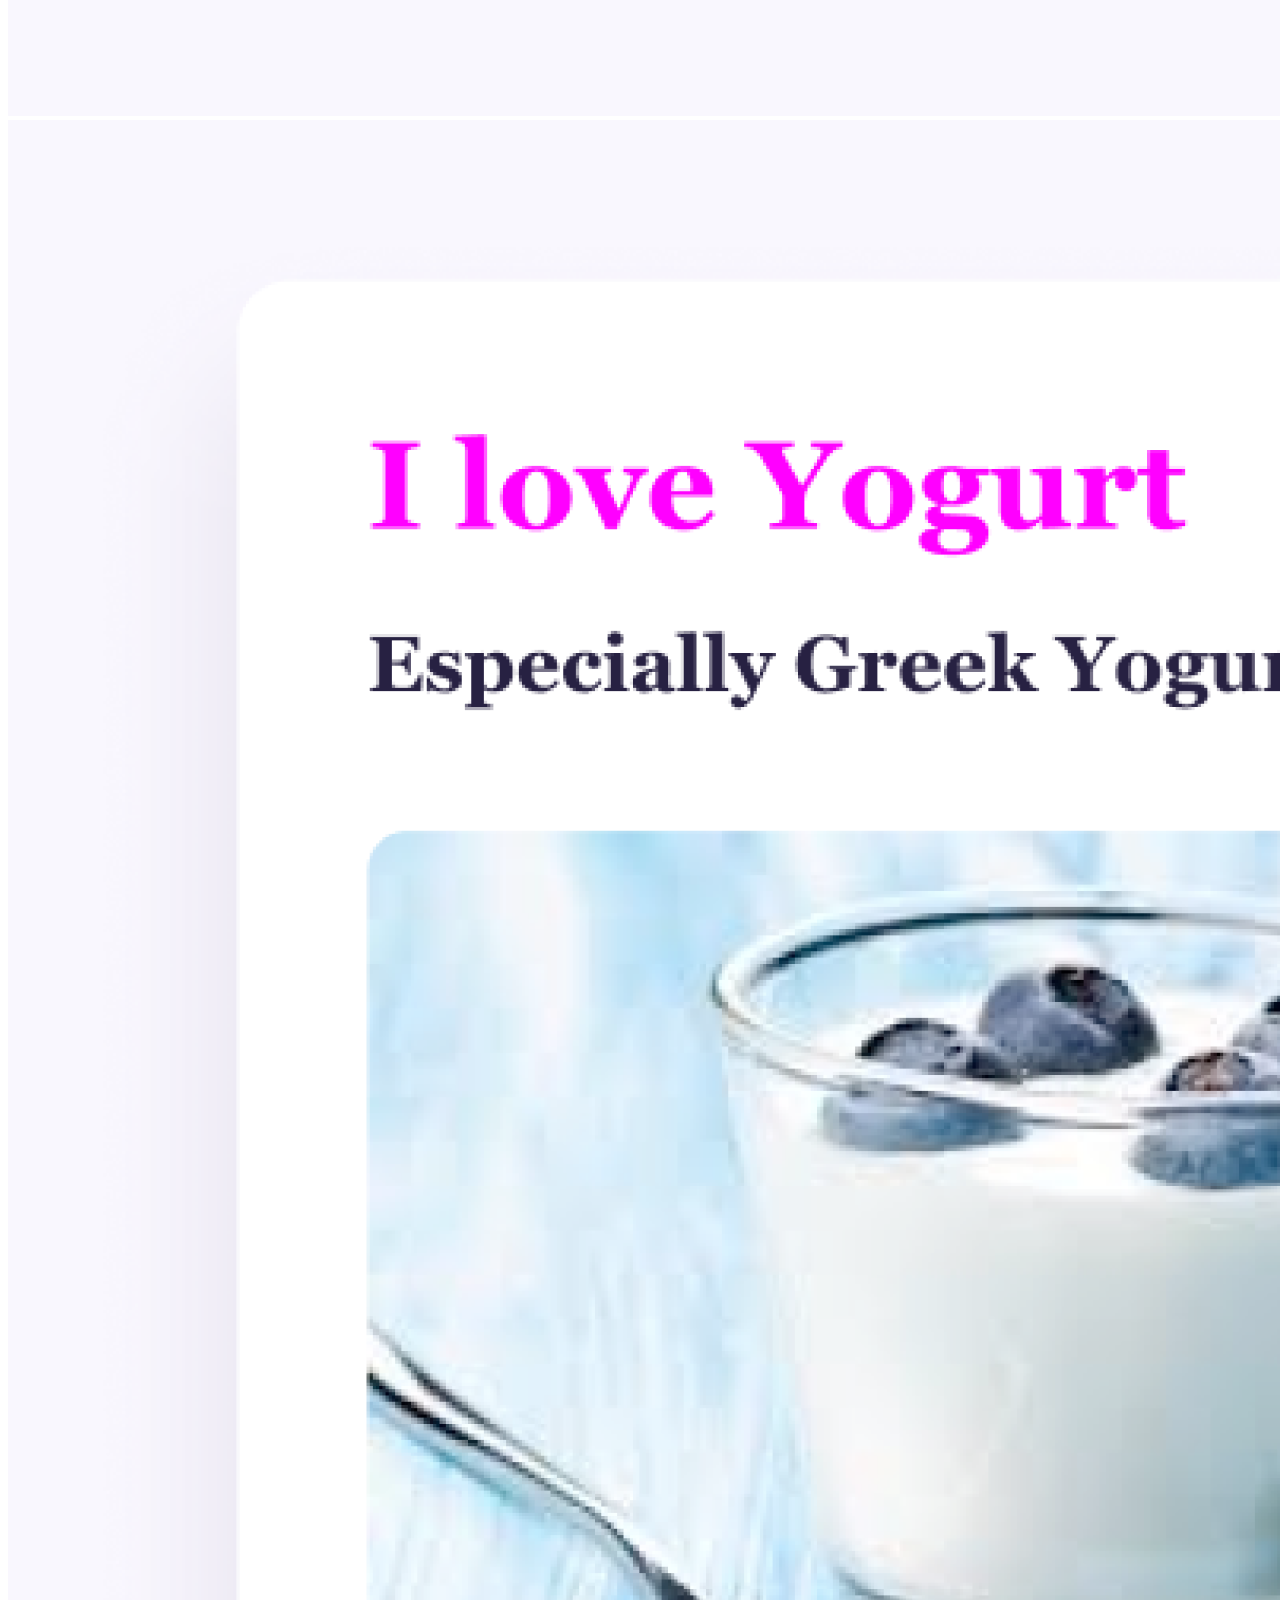
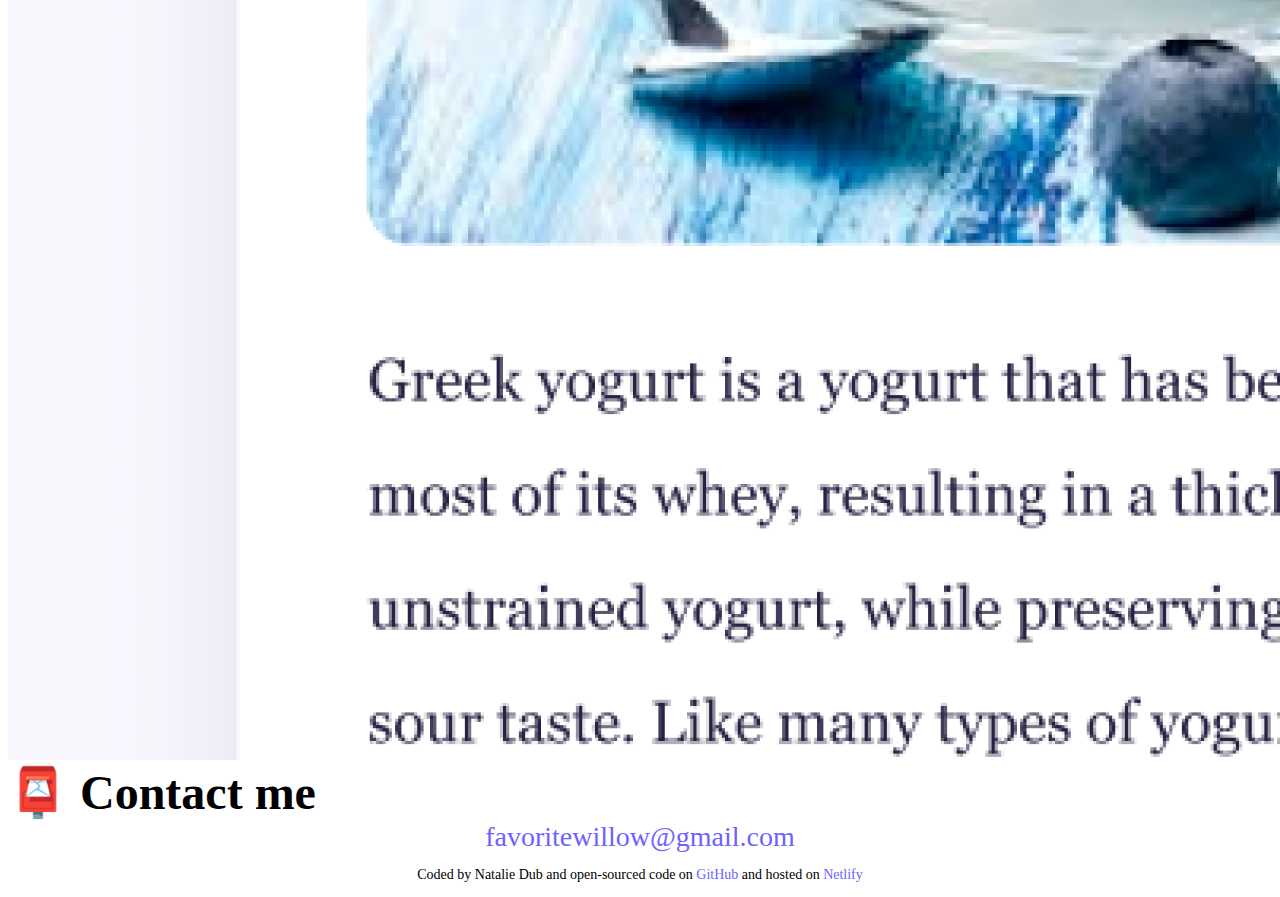
==== commit fa780498: "html css" ====
--- a/about.html
+++ b/about.html
@@ -53,7 +53,7 @@
 
     <h1 class="text-center">About me</h1>
     <h3 class="text-center">Front-end developer from Kyiv, Ukraine</h3>
-    <p class="text-center mt-4 mb-4">
+    <p class="text-center mt-4 mb-4 text">
       Lorem ipsum dolor sit amet, consectetur adipisicing elit. Numquam aperiam
       provident tempora? Cumque adipisci, non dolorem quia, odit qui alias
       veniam excepturi rem dolor fugit dignissimos, sed voluptatum blanditiis
@@ -87,15 +87,15 @@
         favoritewillow@gmail.com
       </a>
     </div>
-     <footer>
+    <footer>
        <p class="footer">
-            Coded by Natalie Dub and
+            Coded by Natalie Dub and open-sourced code on
             <a href="https://github.com/favoritewillow/About-me.git" target="_blank">
-              open-sourced code on GitHub
+               GitHub
             </a>
-            and
+            and hosted on
             <a href="https://nimble-dango-e8857e.netlify.app" target="_blank">
-              hosted on Netlify
+               Netlify
             <a>           
           </p>
     </footer>
--- a/src/style.css
+++ b/src/style.css
@@ -28,14 +28,14 @@
   opacity: 0.7;
 }
 
-p {
-  font-size: 18px;
-  line-height: 1.5;
-}
-
 footer {
   width: 100%;
   text-align: center;
+}
+
+.text {
+  font-size: 18px;
+  line-height: 1.5;
 }
 
 .navigation-links {
@@ -102,7 +102,9 @@
 
 .footer a {
   color: var(--primary-color);
+  text-decoration: none;
 }
+
 @media (max-width: 768px) {
   body {
     margin-top: 60px;
@@ -118,17 +120,13 @@
   }
 
   h3,
-  p {
+  .text {
     font-size: 18px;
   }
 
-  p {
+  .text {
     text-align: justify;
     line-height: 1.2;
-  }
-
-  img {
-    object-fit: cover;
   }
 
   .primary-link {
@@ -154,6 +152,10 @@
     padding: 15px 10px;
   }
 
+  .email-link {
+    font-size: 20px;
+  }
+
   .footer {
     text-align: center;
   }
